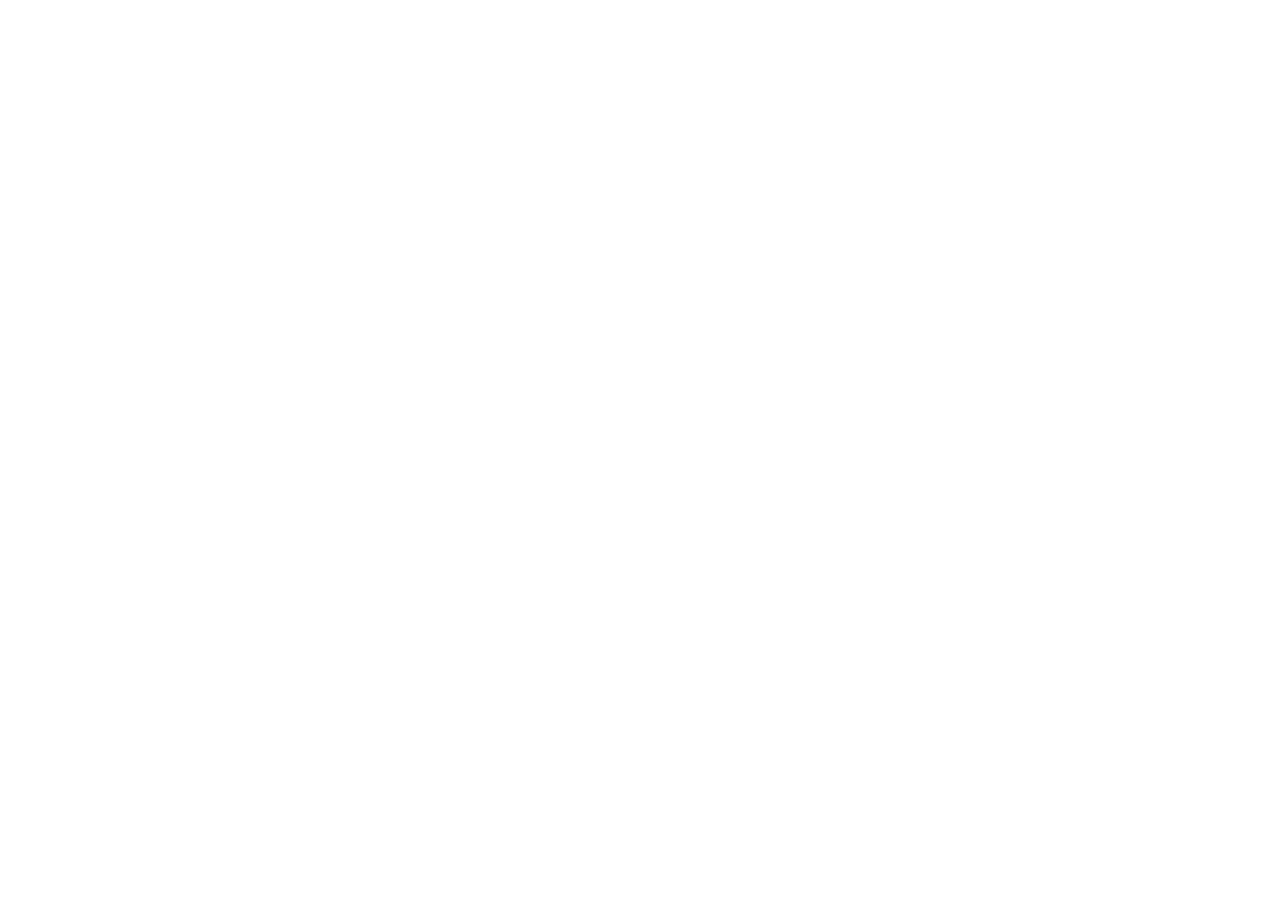
==== Etch-A-Sketch/index.html @ 70bbf18e "New Project" ====
<!DOCTYPE html>
<html lang="en">
<head>
    <meta charset="UTF-8">
    <meta http-equiv="X-UA-Compatible" content="IE=edge">
    <meta name="viewport" content="width=device-width, initial-scale=1.0">
    <title>Document</title>
    <script src="script.js"defer></script>
</head>
<body>
    
</body>
</html>
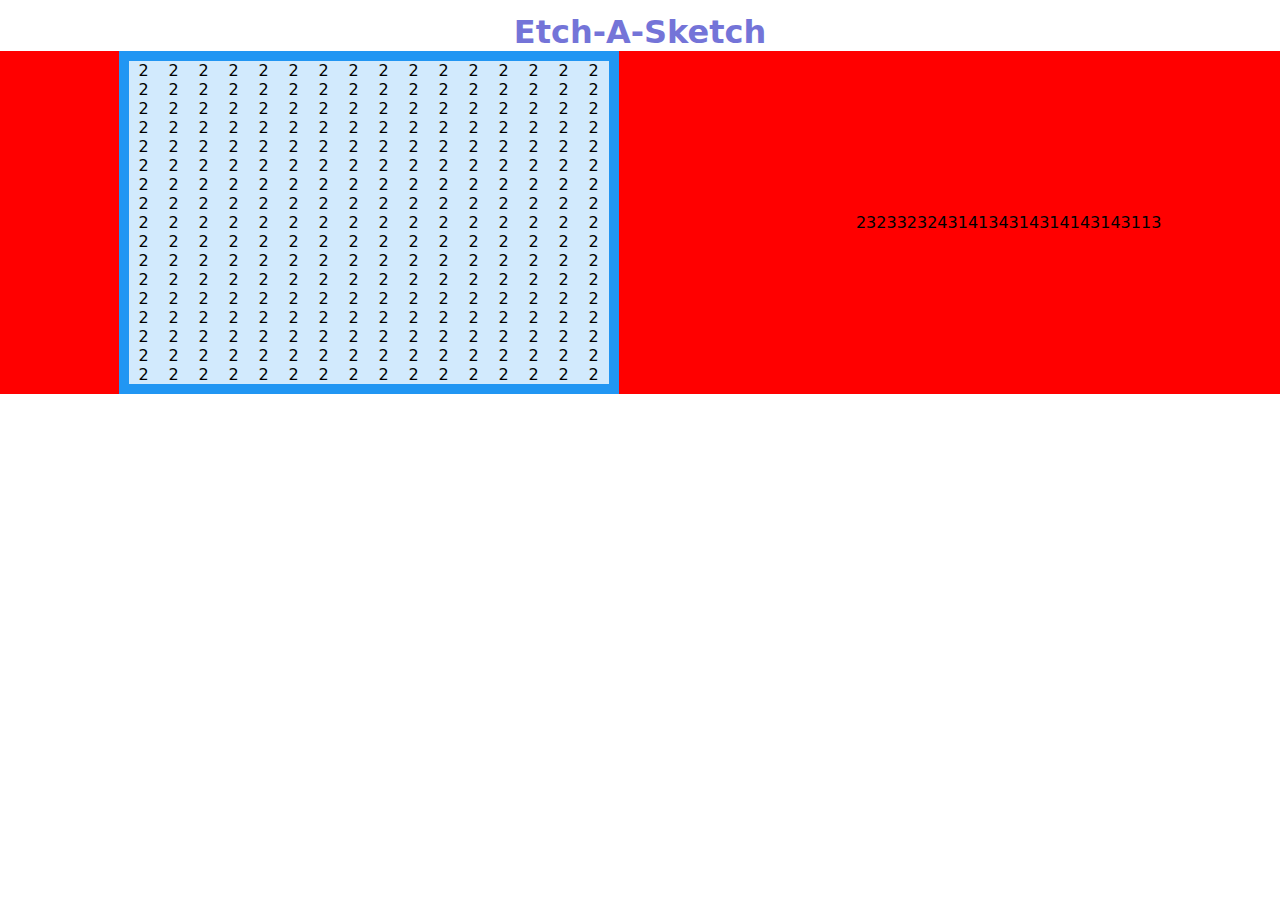
==== commit b7f482e8: "Second project, etch a sketch" ====
--- a/Etch-A-Sketch/index.html
+++ b/Etch-A-Sketch/index.html
@@ -4,10 +4,38 @@
     <meta charset="UTF-8">
     <meta http-equiv="X-UA-Compatible" content="IE=edge">
     <meta name="viewport" content="width=device-width, initial-scale=1.0">
-    <title>Document</title>
+    <title>Etch-A-Sketch</title>
+
     <script src="script.js"defer></script>
+    <link rel="stylesheet" href="style.css">
 </head>
-<body>
+<body onload="AddSquares(16)">
+    
+    <div id="container">
+
+        <div class="header-container">
+            <div><h1><b>Etch-A-Sketch</b></h1></div>
+            
+        </div>
+
+        <div class="body-container">
+          
+            <div id="paintGrid">
+              
+                </div>
+            <div class ="options">
+              232332324314134314314143143113
+            </div>
+
+        </div>
+
+
+
+    </div>
     
 </body>
+
+<script>
+   
+</script>
 </html>--- a/Etch-A-Sketch/style.css
+++ b/Etch-A-Sketch/style.css
@@ -0,0 +1,57 @@
+*{
+    margin: auto;
+    padding: 0;
+    font-family: system-ui, -apple-system, BlinkMacSystemFont, 'Segoe UI', Roboto, Oxygen, Ubuntu, Cantarell, 'Open Sans', 'Helvetica Neue', sans-serif;;
+  
+  }
+
+
+.body-container{
+    background-color: red;
+    display: flex;
+    justify-content: space-around;
+    
+}
+#paintGrid{
+
+    display: grid;
+ 
+    grid-template-columns: repeat(16, 0fr);
+    grid-template-rows: repeat(auto-fill, 16);
+    background-color: #2196F3;
+    padding: 10px;
+    
+
+    
+ 
+
+    
+
+}
+
+.paintArea{
+   
+    width: 30px;
+    background-color: rgba(255, 255, 255, 0.8);
+
+    text-align: center;
+
+}
+
+.header-container{
+
+    margin-top: 1%;
+    display:flex;
+    border-radius: 10px solid black;
+    justify-content: center;
+    color: rgb(116, 116, 216); 
+    }
+
+    .paintArea:hover{
+        background-color: red;
+        color: red;
+    }
+
+.change-color{
+    background-color: blue;
+}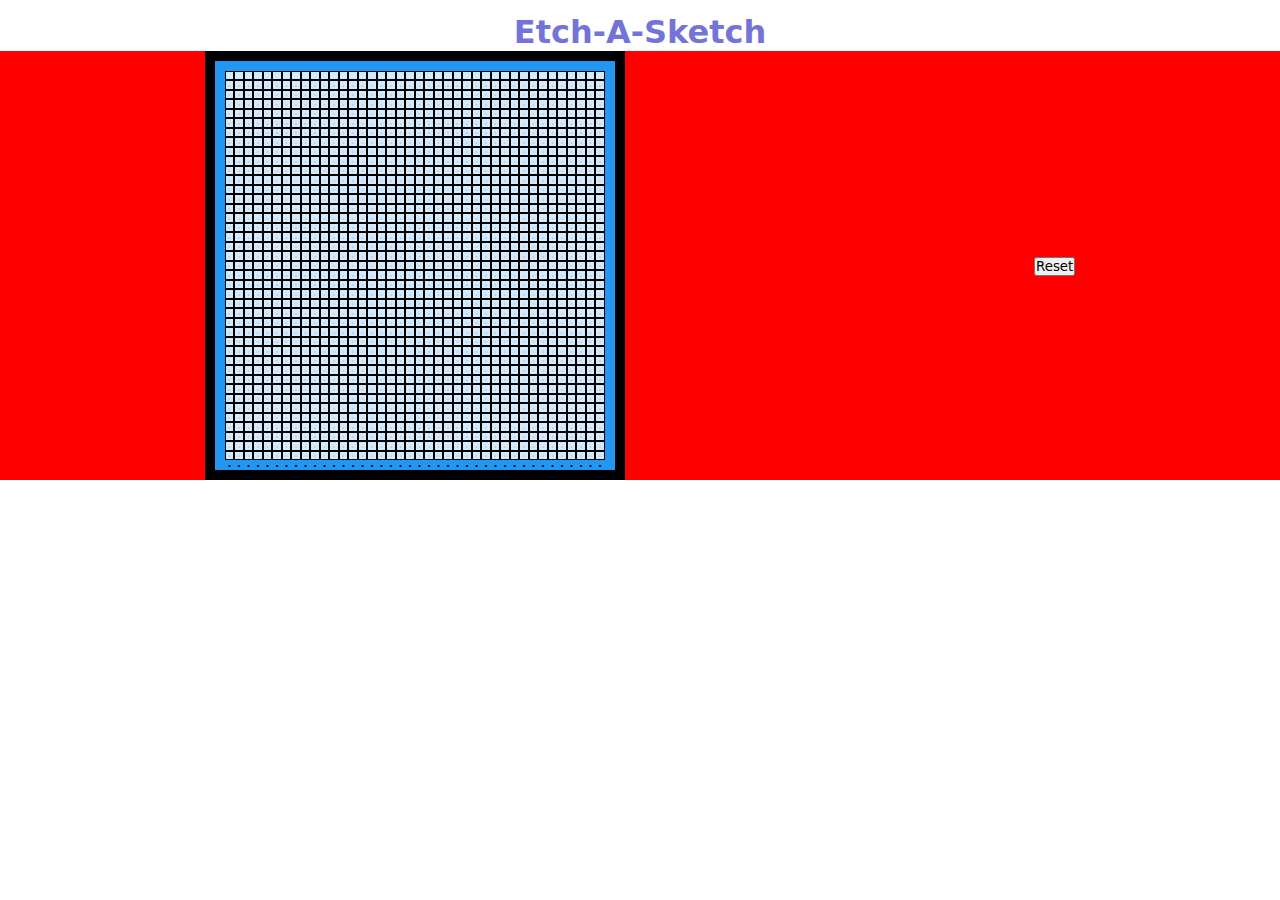
==== commit 70ebfc42: "Upgrade to Etch-A-Sketch" ====
--- a/Etch-A-Sketch/index.html
+++ b/Etch-A-Sketch/index.html
@@ -9,7 +9,7 @@
     <script src="script.js"defer></script>
     <link rel="stylesheet" href="style.css">
 </head>
-<body onload="AddSquares(16)">
+<body onload="AddSquares(40)">
     
     <div id="container">
 
@@ -24,7 +24,7 @@
               
                 </div>
             <div class ="options">
-              232332324314134314314143143113
+              <button id="reset-button">Reset</button>
             </div>
 
         </div>
--- a/Etch-A-Sketch/style.css
+++ b/Etch-A-Sketch/style.css
@@ -11,15 +11,18 @@
     display: flex;
     justify-content: space-around;
     
+    
+    
 }
 #paintGrid{
+    border: 10px black solid;
+    display: grid;
 
-    display: grid;
- 
     grid-template-columns: repeat(16, 0fr);
     grid-template-rows: repeat(auto-fill, 16);
     background-color: #2196F3;
     padding: 10px;
+    
     
 
     
@@ -30,12 +33,17 @@
 }
 
 .paintArea{
-   
-    width: 30px;
+    border: 0.05px solid black;
+    width: 7.5px;
+    height: 7.5px;
     background-color: rgba(255, 255, 255, 0.8);
 
     text-align: center;
 
+}
+
+.options{
+    
 }
 
 .header-container{
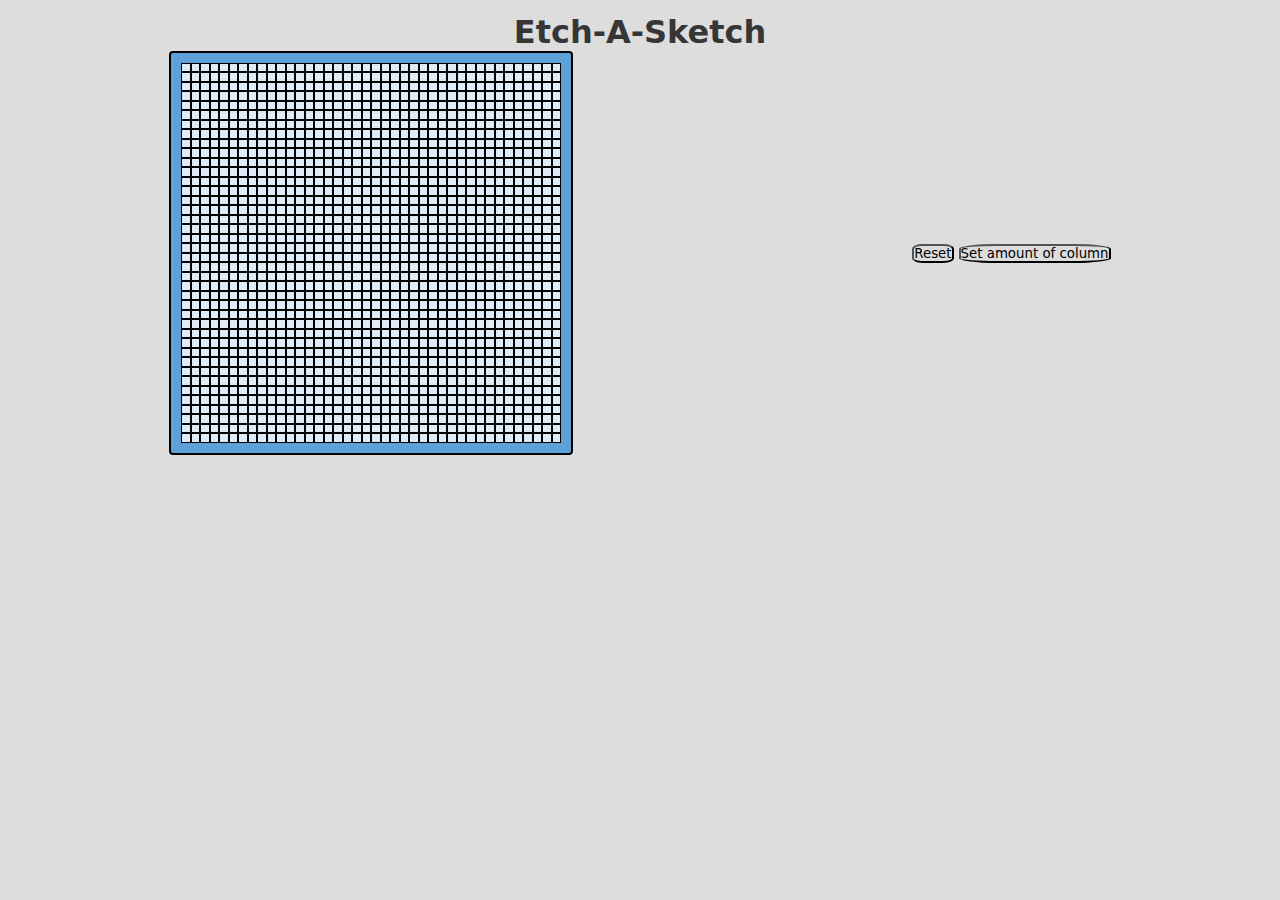
==== commit b2289560: "Upgrade to Etch-A-Sketch" ====
--- a/Etch-A-Sketch/index.html
+++ b/Etch-A-Sketch/index.html
@@ -25,6 +25,7 @@
                 </div>
             <div class ="options">
               <button id="reset-button">Reset</button>
+              <button id="set-amount">Set amount of column</button>
             </div>
 
         </div>
--- a/Etch-A-Sketch/style.css
+++ b/Etch-A-Sketch/style.css
@@ -2,25 +2,29 @@
     margin: auto;
     padding: 0;
     font-family: system-ui, -apple-system, BlinkMacSystemFont, 'Segoe UI', Roboto, Oxygen, Ubuntu, Cantarell, 'Open Sans', 'Helvetica Neue', sans-serif;;
-  
+    background-color: rgb(221, 221, 221);
+    
   }
 
-
+.container{
+    display: flex;
+}
 .body-container{
-    background-color: red;
+   
     display: flex;
-    justify-content: space-around;
+    justify-content:space-between;
     
     
     
 }
 #paintGrid{
-    border: 10px black solid;
+    border: solid black 2px;
+    border-radius: 1%;
     display: grid;
 
     grid-template-columns: repeat(16, 0fr);
     grid-template-rows: repeat(auto-fill, 16);
-    background-color: #2196F3;
+    background-color: #5ea1d8;
     padding: 10px;
     
     
@@ -33,7 +37,7 @@
 }
 
 .paintArea{
-    border: 0.05px solid black;
+    border: 0.01px solid black;
     width: 7.5px;
     height: 7.5px;
     background-color: rgba(255, 255, 255, 0.8);
@@ -43,7 +47,7 @@
 }
 
 .options{
-    
+
 }
 
 .header-container{
@@ -52,7 +56,7 @@
     display:flex;
     border-radius: 10px solid black;
     justify-content: center;
-    color: rgb(116, 116, 216); 
+    color: rgb(54, 54, 54); 
     }
 
     .paintArea:hover{
@@ -62,4 +66,9 @@
 
 .change-color{
     background-color: blue;
+}
+
+button{
+    border-radius: 25%;
+    
 }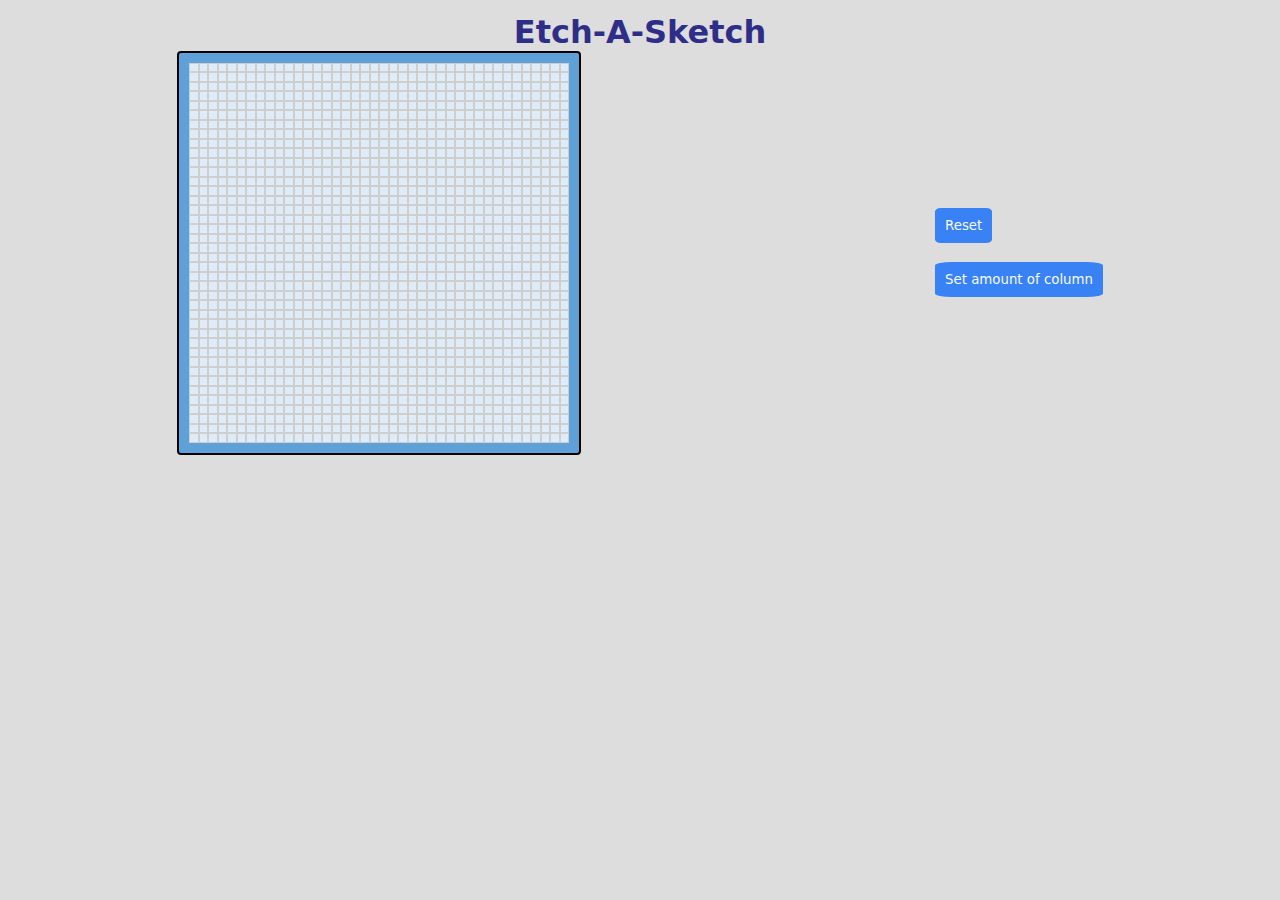
==== commit 0a888f06: "Upgrade to Etch-A-Sketch" ====
--- a/Etch-A-Sketch/index.html
+++ b/Etch-A-Sketch/index.html
@@ -24,7 +24,7 @@
               
                 </div>
             <div class ="options">
-              <button id="reset-button">Reset</button>
+              <button id="reset-button">Reset</button><br><br>
               <button id="set-amount">Set amount of column</button>
             </div>
 
--- a/Etch-A-Sketch/style.css
+++ b/Etch-A-Sketch/style.css
@@ -37,7 +37,7 @@
 }
 
 .paintArea{
-    border: 0.01px solid black;
+    border: 0.01px solid rgb(206, 206, 206);
     width: 7.5px;
     height: 7.5px;
     background-color: rgba(255, 255, 255, 0.8);
@@ -56,7 +56,7 @@
     display:flex;
     border-radius: 10px solid black;
     justify-content: center;
-    color: rgb(54, 54, 54); 
+    color: rgb(46, 46, 136); 
     }
 
     .paintArea:hover{
@@ -65,10 +65,20 @@
     }
 
 .change-color{
-    background-color: blue;
+    background-color: rgb(46, 46, 136);
 }
 
 button{
-    border-radius: 25%;
+    border: 1px black none;
+    border-radius: 10%;
+  
+    padding: 10px;
     
-}+    
+    
+    background-color: #3882F6;;
+    color: #f9FAF8;
+    
+}
+
+  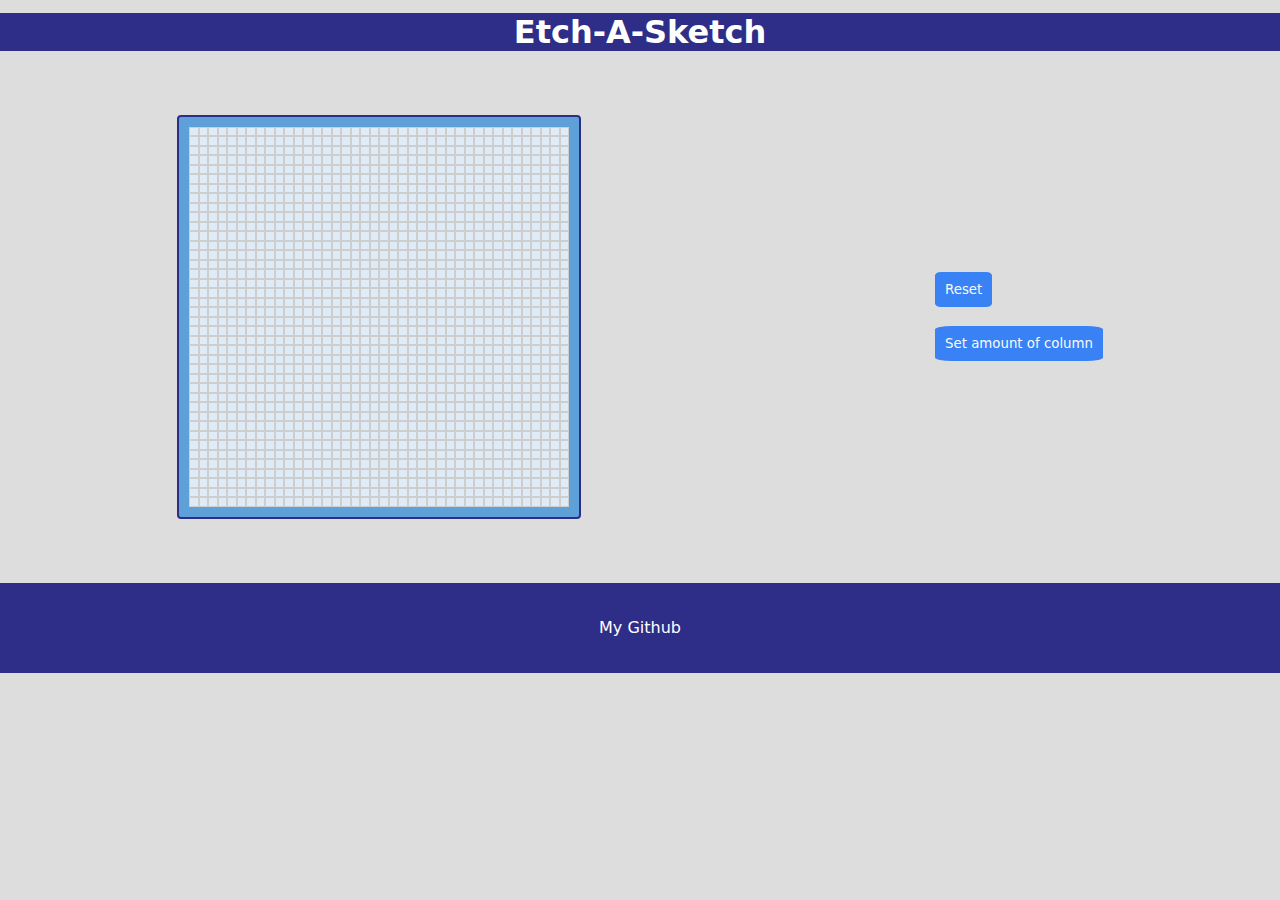
==== commit 6194f6b5: "Upgrade to Etch-A-Sketch" ====
--- a/Etch-A-Sketch/index.html
+++ b/Etch-A-Sketch/index.html
@@ -30,6 +30,10 @@
 
         </div>
 
+        <div class="footer">
+            <a href="https://github.com/marcin554">My Github</a>
+        </div>
+
 
 
     </div>
--- a/Etch-A-Sketch/style.css
+++ b/Etch-A-Sketch/style.css
@@ -2,15 +2,18 @@
     margin: auto;
     padding: 0;
     font-family: system-ui, -apple-system, BlinkMacSystemFont, 'Segoe UI', Roboto, Oxygen, Ubuntu, Cantarell, 'Open Sans', 'Helvetica Neue', sans-serif;;
-    background-color: rgb(221, 221, 221);
+  
     
   }
 
+  body{
+    background-color: rgb(221, 221, 221);
+  }
 .container{
     display: flex;
 }
 .body-container{
-   
+   margin-top: 2%;
     display: flex;
     justify-content:space-between;
     
@@ -18,7 +21,7 @@
     
 }
 #paintGrid{
-    border: solid black 2px;
+    border: solid rgb(46, 46, 136) 2px;
     border-radius: 1%;
     display: grid;
 
@@ -48,15 +51,17 @@
 
 .options{
 
+
 }
 
 .header-container{
 
     margin-top: 1%;
     display:flex;
-    border-radius: 10px solid black;
+    margin-bottom: 5%;
     justify-content: center;
-    color: rgb(46, 46, 136); 
+    color: white;
+    background-color: rgb(46, 46, 136); 
     }
 
     .paintArea:hover{
@@ -81,4 +86,22 @@
     
 }
 
+.footer{
+    height: 10vh;
+    margin-top: 5%;
+    display: flex;
+    background-color: rgb(46, 46, 136); 
+ 
+   
+}
+a{
+    text-decoration: none;
+    color: white;
+    
+}
+a:hover{
+    background-color: rgb(6, 6, 46) ;
+    height: 50%;
+}
+
   